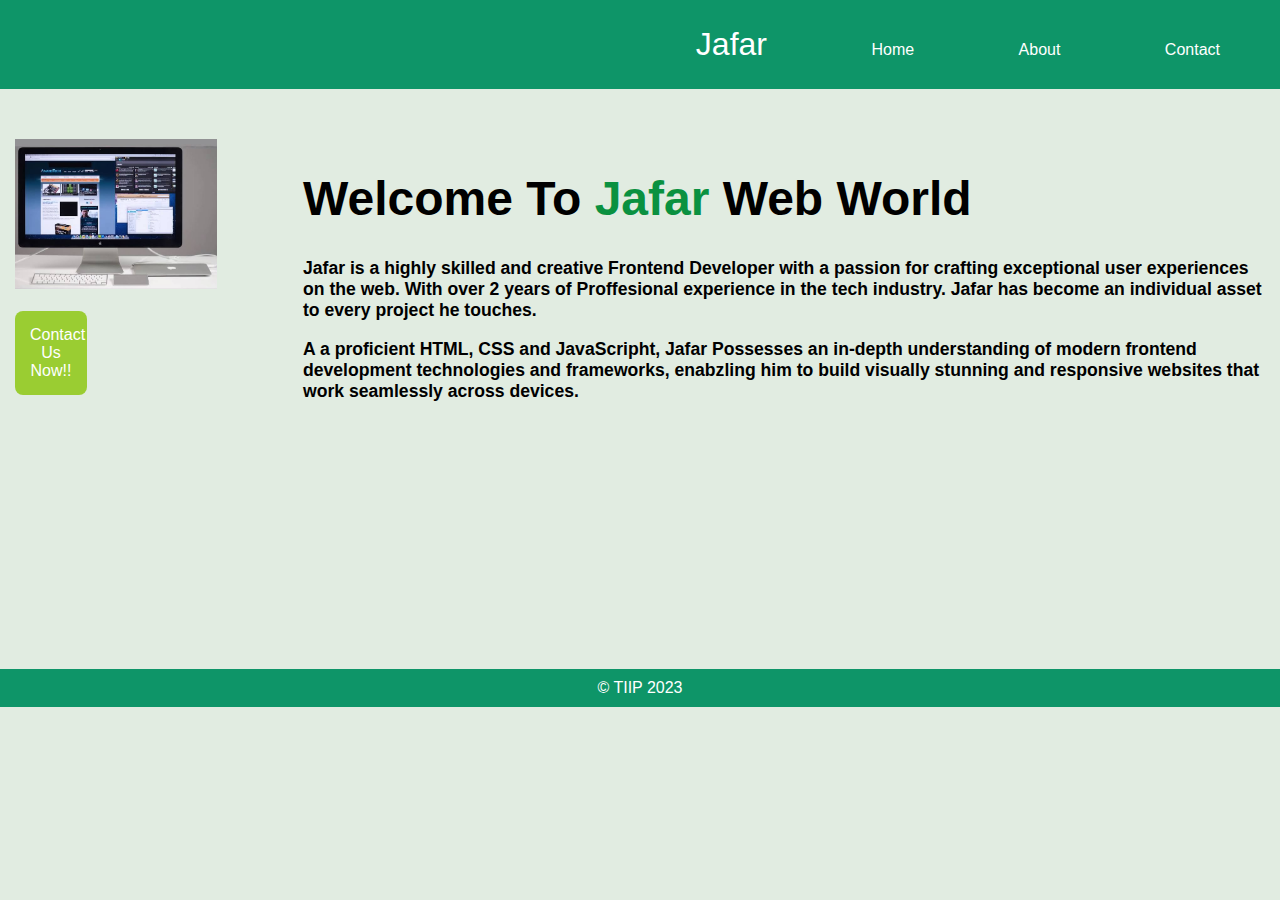
==== index.html @ ff6dce49 "Update and rename Personal.html to index.html" ====
<!DOCTYPE html>
<html lang="en">
<head>
    <meta charset="UTF-8">
    <meta http-equiv="X-UA-Compatible" content="IE=edge">
    <meta name="viewport" content="width=device-width, initial-scale=1.0">
    <link rel="stylesheet" href="Personal.css">
    <title>Home Page</title>
</head>
<body>
  <header>
    <nav>
        <ol class="no-dot-list">
            <li class="jaf">Jafar</li>
            <li><a href="index.html">Home</a></li>
            <li><a href="About.html">About</a></li>
            <li><a href="Contact.html">Contact</a></li>
        </ol>
      </nav>
  </header>  
  <section>
    <div class="head">
      <div>
         <img src="back.jpeg" class="img2"><br><br>
         <button ><a href="Contact.html">Contact Us Now!!</a></button>
      </div>

      <div class="one">
        <h1 class="h1b">Welcome To <span>Jafar</span> Web  World</h1>
        <h3 >
            <p>Jafar is a highly skilled and creative Frontend Developer with a passion for crafting exceptional user experiences on the web. 
               With over 2 years of Proffesional experience in the tech industry. Jafar has become an individual asset to every project he touches.
           </p>
           <p>A a proficient HTML, CSS and JavaScripht, Jafar Possesses an in-depth understanding of modern frontend development technologies
              and frameworks, enabzling him to build visually stunning and responsive websites that work seamlessly across devices. </p>
         </h3>
      </div>
    </div>
  </section>

  <br><br><br><br><br><br><br><br><br><br><br><br><br>
  <footer>&copy TIIP 2023</footer>
</body>
</html>
---- Personal.css ----
body{
margin: 0px;
padding:0px;
background-color: rgb(225 236 225); 
background-attachment: fixed;
font-family: sans-serif;
}
.no-dot-list{
    list-style-type: none;
}
nav{
    text-align: right;
}
nav ol li{
    display: inline;
    margin: 0 50px;
}
header{
    background-color: rgb(14, 149, 104);
    padding: 10px;
}

.col{
   display: flex;
   margin: 50px;
   border-radius: solid;
   padding: 10px;
   font-weight: bold;
}
.row{
    border-radius: solid;
    padding: 5px; 
}
.jaf{
     color:white;
     font-size: 2em;
}
span{
    color:  rgb(10, 145, 64);
 }
a{
    list-style: none;
    text-decoration: none;
    color: white;
}

.flex2{
    display: flex;
    justify-content: center;
    width: 10;
    margin: 5px;
}

.pics{
    width: 250%;
    border-radius: 100px;
}
  .head{
      display: block;
  }

  .img2{
    width: 30%;
  }

footer{
    padding: 10px;
    color: white ;
    display: flex;
    justify-content: center;
    background-color: rgb(14, 149, 104);
}

.p2{
    font-size: 1.5em;
    text-decoration: solid;
    margin-left: 200px;
}

.int{
    padding: 15px;
    border-radius: 10px;
}
.head{
    display: flex;
    justify-content: center;
    margin: 15px;
    margin-top: 50px;  
}

button{
    color: white;
    background-color: yellowgreen;
    border-radius: 8px;
    width: 25%;
    padding: 15px;
    font-size: 1em;
    border: none;
}

.img2{
    width: 70%;
}
.h1b{
    font-size: 3em;
}

h3{
    font-size: 1.1em;
    text-decoration: solid;
}
.form{
    margin: 20px;
    padding: 20px;
    text-align: center;
}
.sub{
    background-color:  rgb(14, 149, 104);
}


@media (max-width: 768px){
    body{
        width: 100%;
    }
}
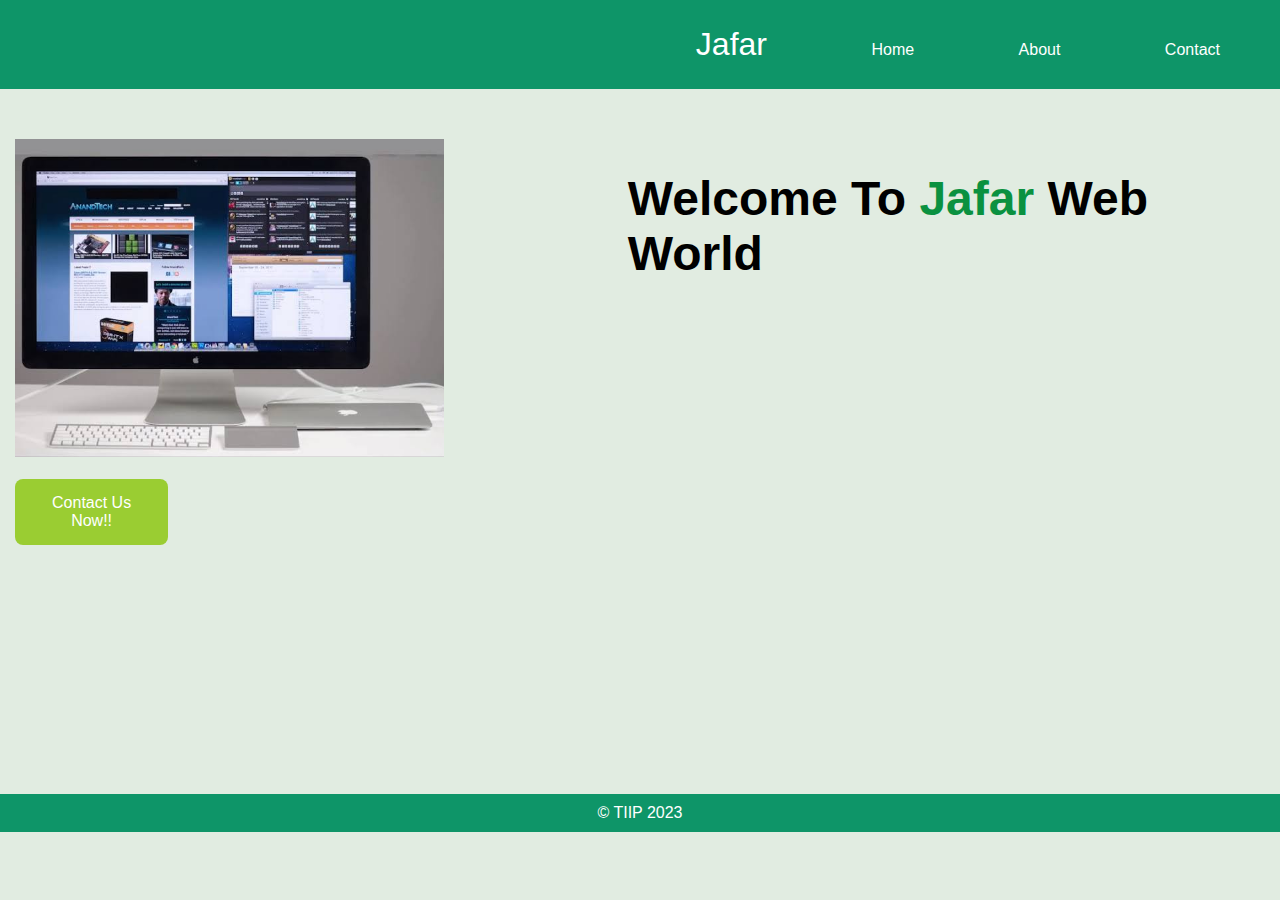
==== commit 412ce372: "Update index.html" ====
--- a/index.html
+++ b/index.html
@@ -24,20 +24,9 @@
          <img src="back.jpeg" class="img2"><br><br>
          <button ><a href="Contact.html">Contact Us Now!!</a></button>
       </div>
-
-      <div class="one">
         <h1 class="h1b">Welcome To <span>Jafar</span> Web  World</h1>
-        <h3 >
-            <p>Jafar is a highly skilled and creative Frontend Developer with a passion for crafting exceptional user experiences on the web. 
-               With over 2 years of Proffesional experience in the tech industry. Jafar has become an individual asset to every project he touches.
-           </p>
-           <p>A a proficient HTML, CSS and JavaScripht, Jafar Possesses an in-depth understanding of modern frontend development technologies
-              and frameworks, enabzling him to build visually stunning and responsive websites that work seamlessly across devices. </p>
-         </h3>
-      </div>
     </div>
   </section>
-
   <br><br><br><br><br><br><br><br><br><br><br><br><br>
   <footer>&copy TIIP 2023</footer>
 </body>
